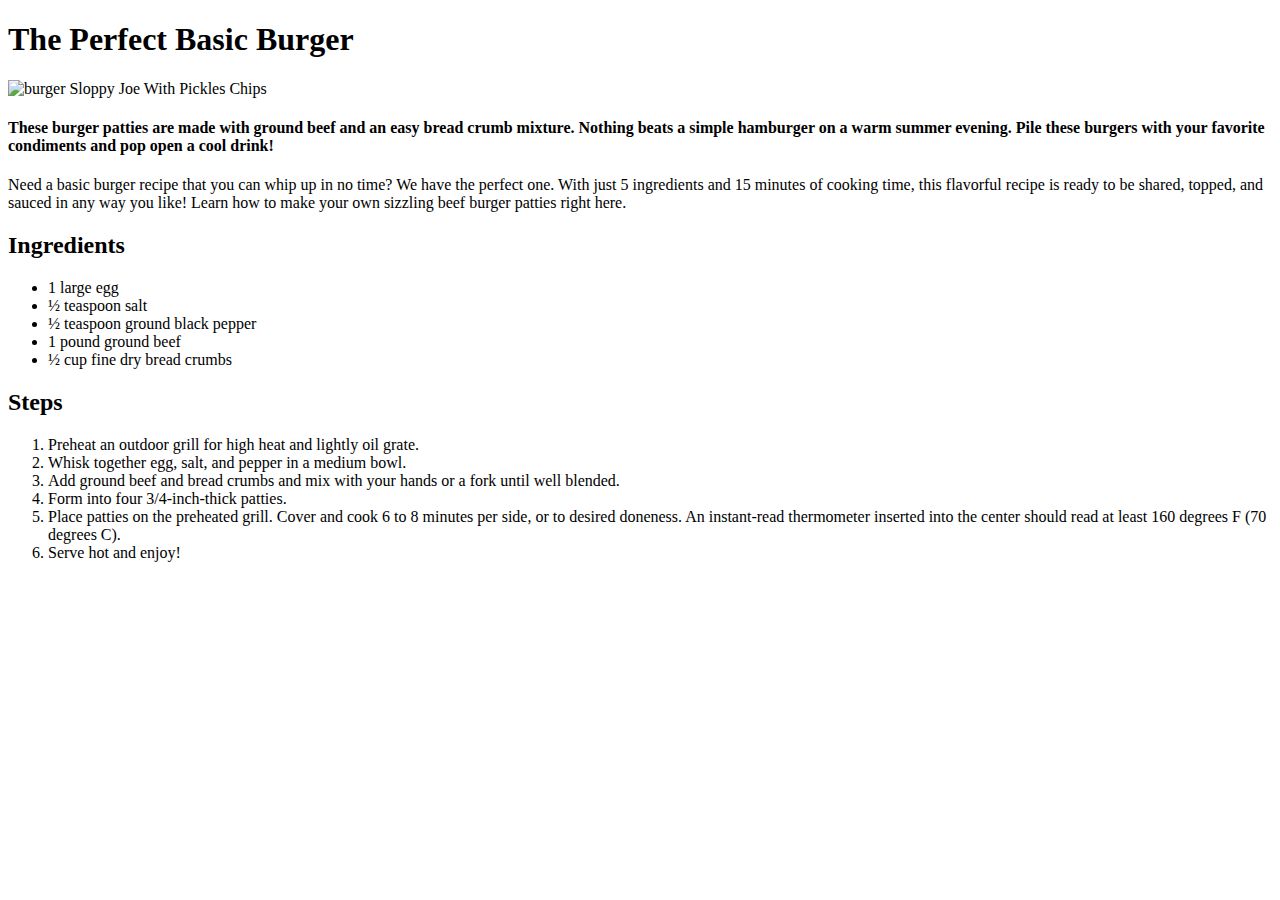
==== recipes/burger.html @ c2cddf48 "Added burger recipe page" ====
<!DOCTYPE html>
<html lang="en">
<head>
    <meta charset="UTF-8">
    <meta name="viewport" content="width=device-width, initial-scale=1.0">
    <title>Document</title>
</head>
<body>
    <h1>The Perfect Basic Burger</h1>
        <img src="../img/burger.jpg" alt="burger Sloppy Joe With Pickles Chips">
    
        <h4><p>These burger patties are made with ground beef and an easy bread crumb mixture. Nothing beats a simple hamburger on a warm summer evening. Pile these burgers with your favorite condiments and pop open a cool drink!</p></h4>
        <p>Need a basic burger recipe that you can whip up in no time? We have the perfect one. With just 5 ingredients and 15 minutes of cooking time, this flavorful recipe is ready to be shared, topped, and sauced in any way you like! Learn how to make your own sizzling beef burger patties right here.</p>
   
    <h2>Ingredients</h2>
        <ul>
            <li>1 large egg</li>
            <li>½ teaspoon salt</li>
            <li>½ teaspoon ground black pepper</li>
            <li>1 pound ground beef</li>
            <li>½ cup fine dry bread crumbs</li>
        </ul>

    <h2>Steps</h2>
        <ol>
            <li>Preheat an outdoor grill for high heat and lightly oil grate.</li>
            <li>Whisk together egg, salt, and pepper in a medium bowl.</li>
            <li>Add ground beef and bread crumbs and mix with your hands or a fork until well blended.</li>
            <li>Form into four 3/4-inch-thick patties.</li>
            <li>Place patties on the preheated grill. Cover and cook 6 to 8 minutes per side, or to desired doneness. An instant-read thermometer inserted into the center should read at least 160 degrees F (70 degrees C).</li>
            <li>Serve hot and enjoy!</li>
        </ol>
</body>
</html>
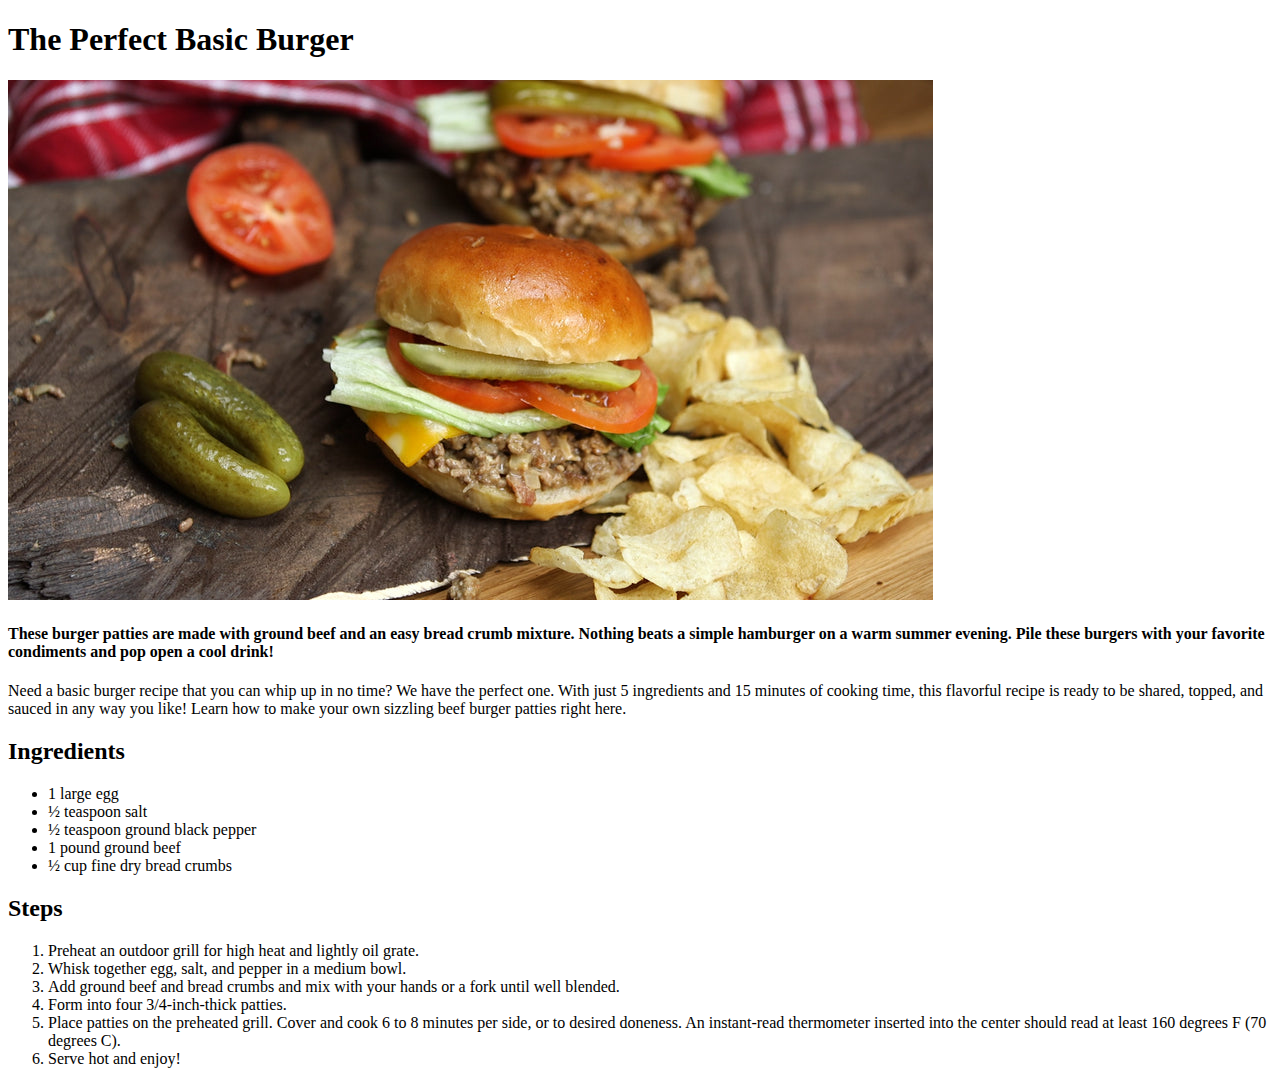
==== commit d4f39951: "Readding hole project "odin-recipes" from ubuntu" ====
--- a/recipes/burger.html
+++ b/recipes/burger.html
@@ -3,7 +3,7 @@
 <head>
     <meta charset="UTF-8">
     <meta name="viewport" content="width=device-width, initial-scale=1.0">
-    <title>Document</title>
+    <title>Burger</title>
 </head>
 <body>
     <h1>The Perfect Basic Burger</h1>
